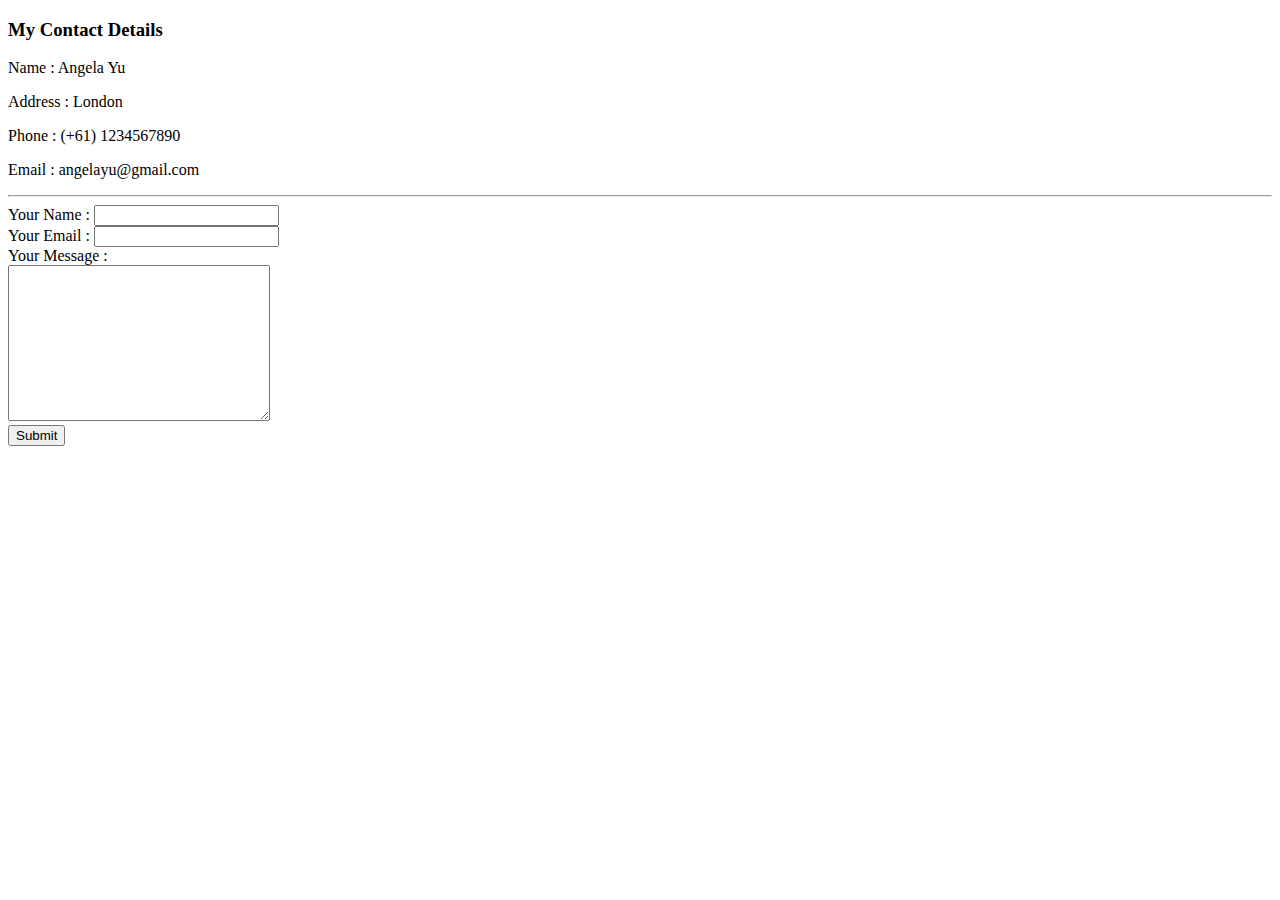
==== contact-me.html @ 78aabc5b "Add files via upload" ====
<!DOCTYPE html>
<html>
  <head>
    <meta charset="utf-8">
    <title>Contact Me</title>
  </head>
  <body>
    <h3>My Contact Details</h3>
    <p>Name : Angela Yu</p>
    <p>Address : London</p>
    <p>Phone : (+61) 1234567890</p>
    <p>Email : angelayu@gmail.com</p>
    <hr>
    <form class="" action="mailto:suryanto1981@gmail.com" method="post" enctype="text/plain">
      <label>Your Name :</label>
      <input type="text" name="yourName" value=""><br>
      <label>Your Email :</label>
      <input type="email" name="yourEmail" value=""><br>
      <label>Your Message :</label><br>
      <textarea name="yourMessage" rows="10" cols="30"></textarea><br>
      <input type="submit" name="">
    </form>
  </body>
</html>
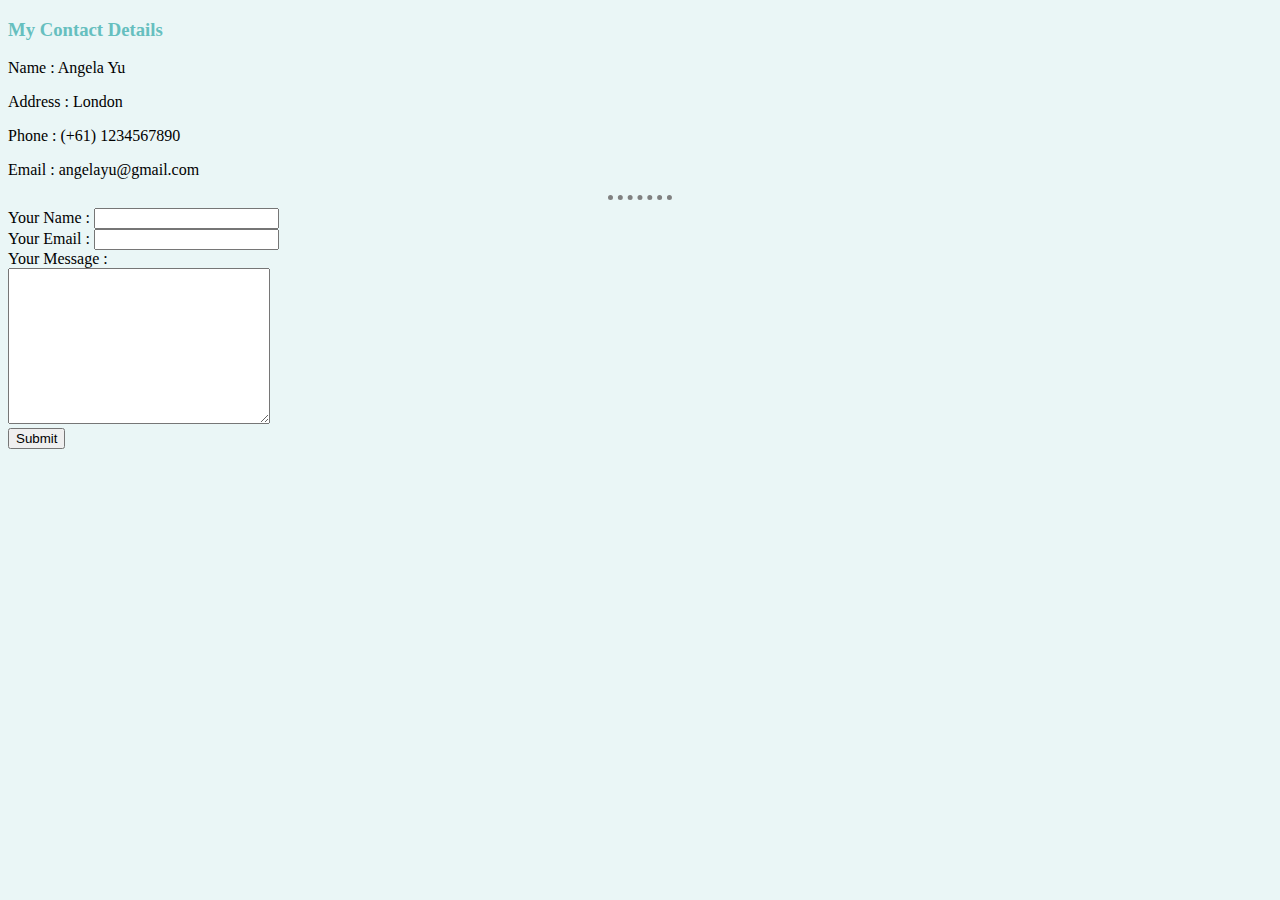
==== commit 2cb7058a: "Add files via upload" ====
--- a/contact-me.html
+++ b/contact-me.html
@@ -3,6 +3,7 @@
   <head>
     <meta charset="utf-8">
     <title>Contact Me</title>
+    <link rel="stylesheet" href="css/styles.css">
   </head>
   <body>
     <h3>My Contact Details</h3>
--- a/css/styles.css
+++ b/css/styles.css
@@ -0,0 +1,19 @@
+body{
+  background-color: #EAF6F6 !important;
+}
+
+hr{
+  border-style: none;
+  border-top-style: dotted;
+  border-color: grey;
+  border-width: 5px;
+  width: 5%
+}
+
+h1{
+  color: #66BFBF;
+}
+
+h3{
+  color: #66BFBF;
+}
